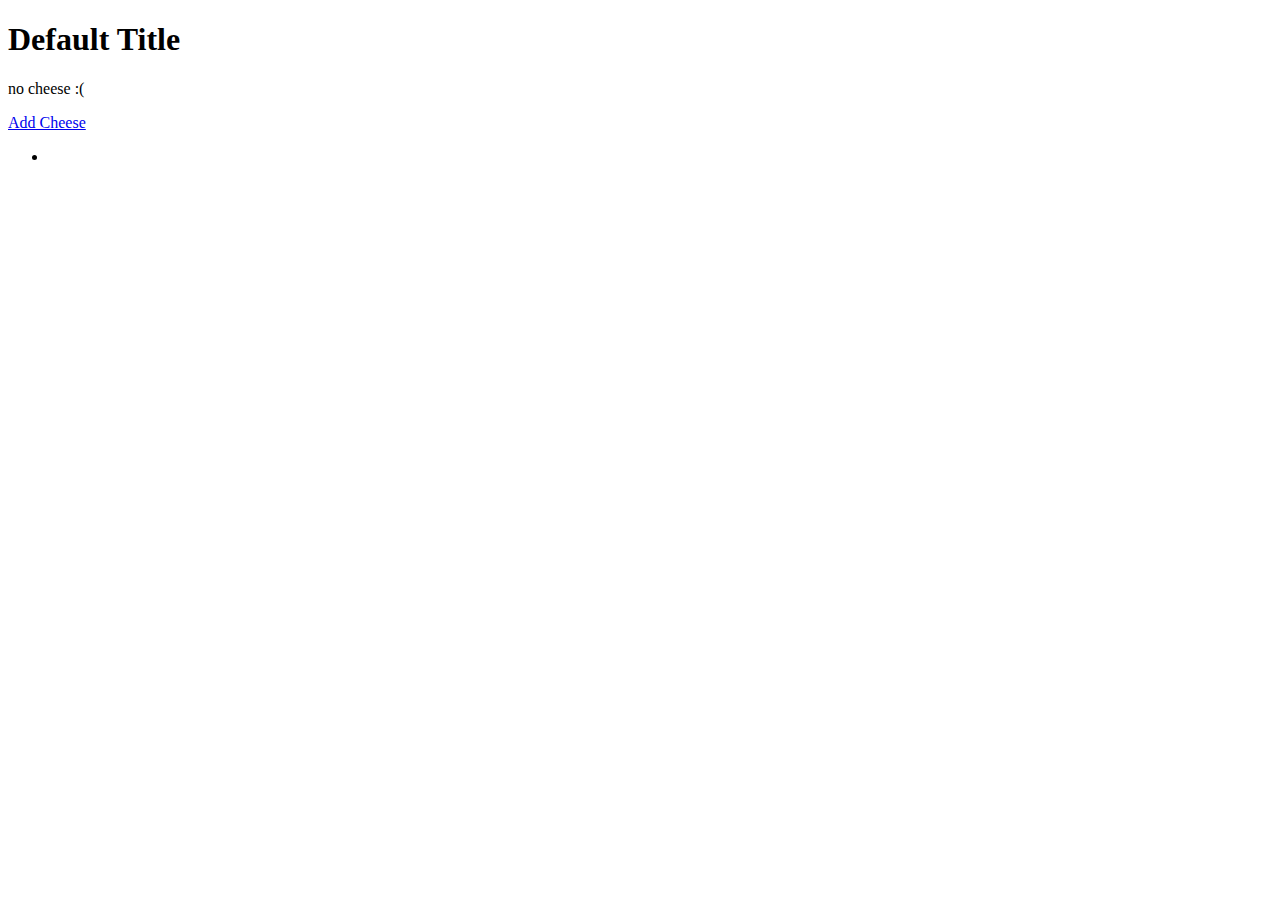
==== src/main/resources/templates/cheese/index.html @ 3dec9cd3 "Initial Commit" ====
<!DOCTYPE html>
<html lang="en" xmlns:th="http://www.thymeleaf.org/">
<head>
    <meta charset="UTF-8" />
    <title th:text="${title}">Title</title>
</head>
<body>
    <h1 th:text="${title}">Default Title</h1>

    <p th:unless="${cheeses} and ${cheeses.size()}">no cheese :(</p>

    <a href="/cheese/add">Add Cheese</a>

    <ul>
        <li th:each="cheese: ${cheeses}" th:text="${cheese}"></li>
    </ul>
</body>
</html>
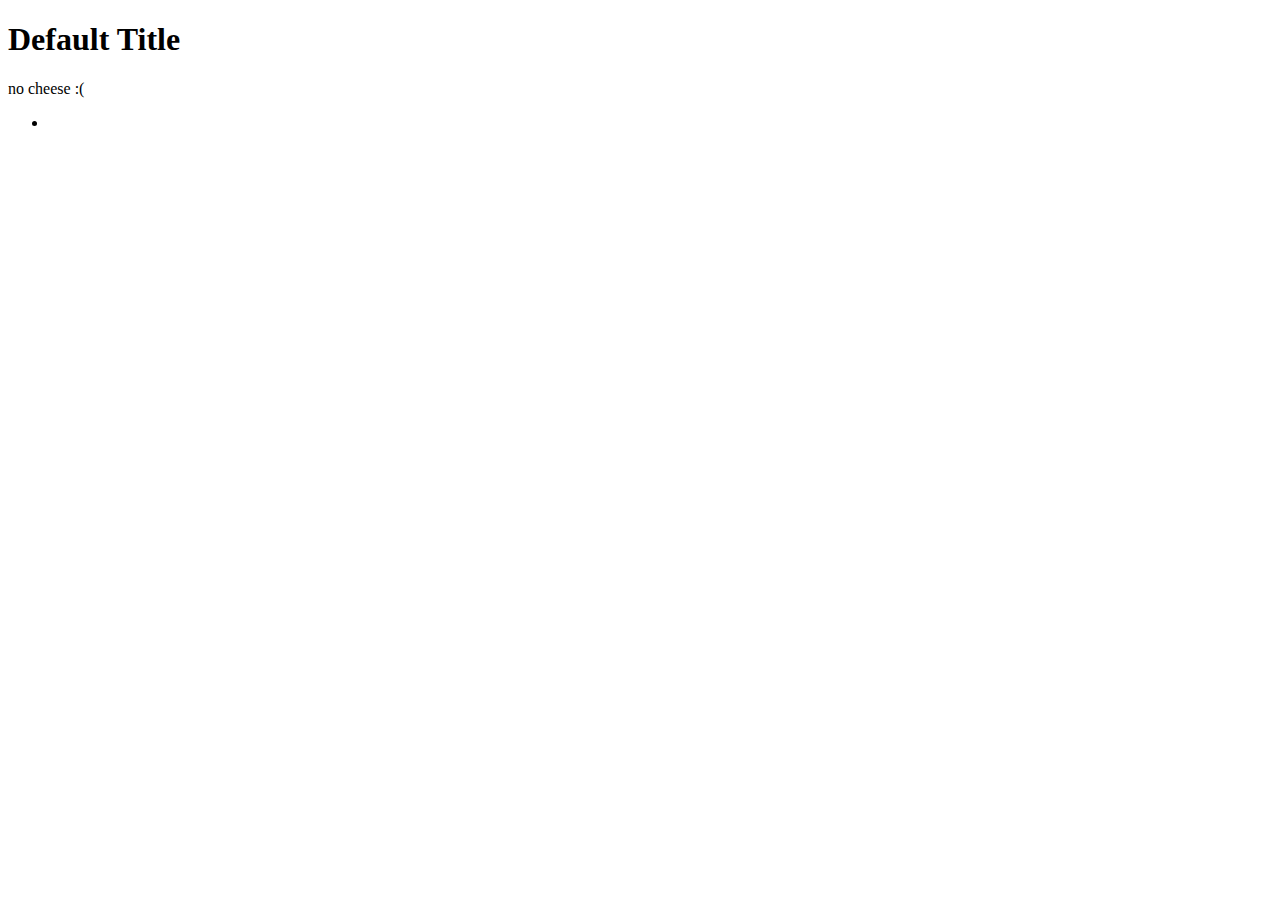
==== commit 00183d6c: "Added template" ====
--- a/src/main/resources/templates/cheese/index.html
+++ b/src/main/resources/templates/cheese/index.html
@@ -1,15 +1,12 @@
 <!DOCTYPE html>
 <html lang="en" xmlns:th="http://www.thymeleaf.org/">
-<head>
-    <meta charset="UTF-8" />
-    <title th:text="${title}">Title</title>
-</head>
+<head th:replace="fragments :: head"></head>
 <body>
     <h1 th:text="${title}">Default Title</h1>
 
+    <nav th:replace="fragments :: navigation"></nav>
+
     <p th:unless="${cheeses} and ${cheeses.size()}">no cheese :(</p>
-
-    <a href="/cheese/add">Add Cheese</a>
 
     <ul>
         <li th:each="cheese: ${cheeses}" th:text="${cheese}"></li>
